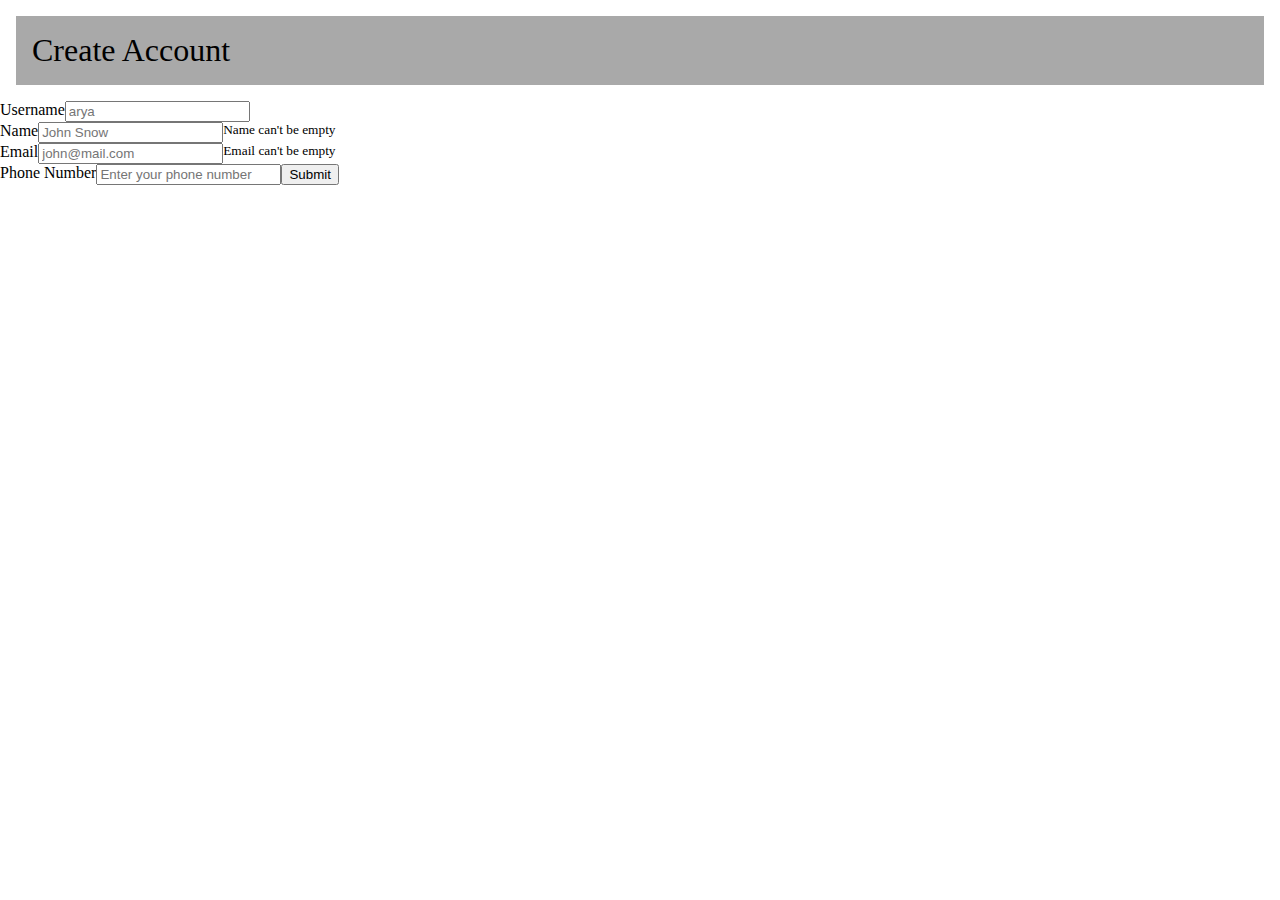
==== block-BJaaes/code/index.html @ 3f0a7902 "handling form" ====
<!DOCTYPE html>
<html lang="en">
  <head>
    <meta charset="UTF-8" />
    <meta name="viewport" content="width=device-width, initial-scale=1.0" />
    <link rel="stylesheet" href="style.css" />
    <title>Form Validation 👇</title>
  </head>
  <body>
   <header class="header">
     <h1>Create Account</h1>
   </header>
   <form action="">
     <div class="form-control">
       <label for= "text">Username</label>
       <input type="text" name="username" placeholder="arya">
       <small></small>
     </div>
     <div class="form-control">
       <label for="text">Name</label>
       <input type="text" name="name" placeholder="John Snow">
       <small>Name can't be empty</small>
     </div>
     <div class="form-control">
       <label for="text">Email</label>
       <input type="text" name="Email" placeholder="john@mail.com">
       <small>Email can't be empty</small>
     </div>
     <div class="form-control">
       <label for="text">Phone Number</label>
       <input type="text" name="phone number" placeholder="Enter your phone number">
       <button>Submit</button>

     </div>
   </form>
    <script src="./script.js"></script>
  </body>
</html>
---- block-BJaaes/code/style.css ----
/* CSS Reset */

html {
  box-sizing: border-box;
  font-size: 16px;
}

*,
*:before,
*:after {
  box-sizing: inherit;
}

body,
h1,
h2,
h3,
h4,
h5,
h6,
p,
ol,
ul {
  margin: 0;
  padding: 0;
  font-weight: normal;
}

ol,
ul {
  list-style: none;
}

img {
  max-width: 100%;
  height: auto;
}
form{
  background-color: #fff;
}
.header{
  background-color: darkgray;
  padding: 1rem;
  margin: 1rem;
  text-align: ;
}
.form-control{
  display: flex;
}
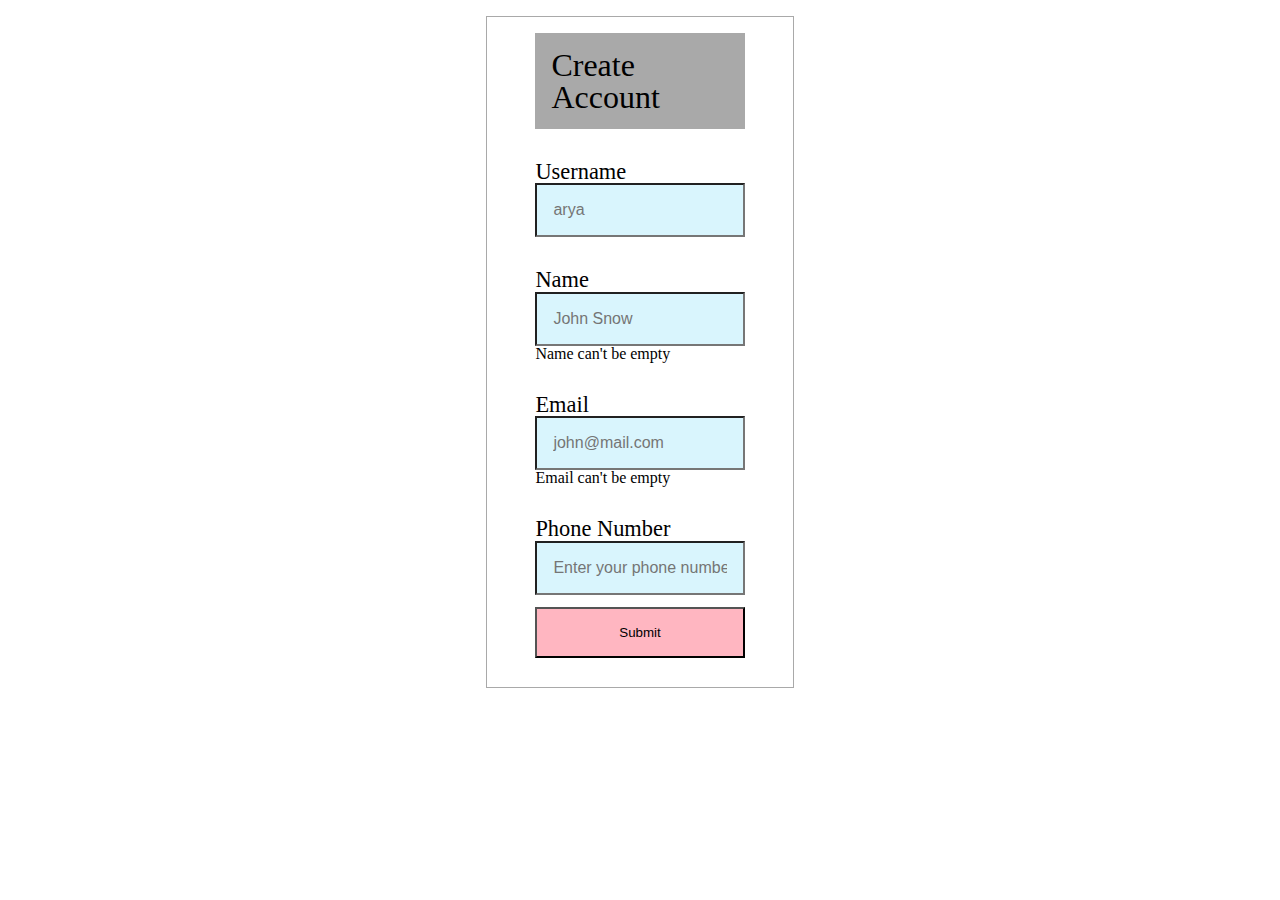
==== commit b0fea46b: "Auto merge by bot" ====
--- a/block-BJaaes/code/index.html
+++ b/block-BJaaes/code/index.html
@@ -7,32 +7,35 @@
     <title>Form Validation 👇</title>
   </head>
   <body>
-   <header class="header">
-     <h1>Create Account</h1>
-   </header>
-   <form action="">
-     <div class="form-control">
-       <label for= "text">Username</label>
-       <input type="text" name="username" placeholder="arya">
-       <small></small>
-     </div>
-     <div class="form-control">
-       <label for="text">Name</label>
-       <input type="text" name="name" placeholder="John Snow">
-       <small>Name can't be empty</small>
-     </div>
-     <div class="form-control">
-       <label for="text">Email</label>
-       <input type="text" name="Email" placeholder="john@mail.com">
-       <small>Email can't be empty</small>
-     </div>
-     <div class="form-control">
-       <label for="text">Phone Number</label>
-       <input type="text" name="phone number" placeholder="Enter your phone number">
-       <button>Submit</button>
-
-     </div>
-   </form>
+    <div class="container">
+      <header class="header">
+        <h1>Create Account</h1>
+      </header>
+      <form action="">
+        <div class="form-control">
+          <label for= "text">Username</label>
+          <input type="text" name="username" placeholder="arya">
+          <small></small>
+        </div>
+        <div class="form-control">
+          <label for="text">Name</label>
+          <input type="text" name="name" placeholder="John Snow">
+          <small>Name can't be empty</small>
+        </div>
+        <div class="form-control">
+          <label for="text">Email</label>
+          <input type="text" name="Email" placeholder="john@mail.com">
+          <small>Email can't be empty</small>
+        </div>
+        <div class="form-control">
+          <label for="text">Phone Number</label>
+          <input type="text" name="phone number" placeholder="Enter your phone number">
+          <button>Submit</button>
+   
+        </div>
+      </form>
+    </div>
+   
     <script src="./script.js"></script>
   </body>
 </html>
--- a/block-BJaaes/code/style.css
+++ b/block-BJaaes/code/style.css
@@ -1,5 +1,53 @@
 /* CSS Reset */
+/* http://meyerweb.com/eric/tools/css/reset/ 
+   v2.0 | 20110126
+   License: none (public domain)
+*/
 
+html, body, div, span, applet, object, iframe,
+h1, h2, h3, h4, h5, h6, p, blockquote, pre,
+a, abbr, acronym, address, big, cite, code,
+del, dfn, em, img, ins, kbd, q, s, samp,
+small, strike, strong, sub, sup, tt, var,
+b, u, i, center,
+dl, dt, dd, ol, ul, li,
+fieldset, form, label, legend,
+table, caption, tbody, tfoot, thead, tr, th, td,
+article, aside, canvas, details, embed, 
+figure, figcaption, footer, header, hgroup, 
+menu, nav, output, ruby, section, summary,
+time, mark, audio, video {
+	margin: 0;
+	padding: 0;
+	border: 0;
+	font-size: 100%;
+	font: inherit;
+	vertical-align: baseline;
+}
+/* HTML5 display-role reset for older browsers */
+article, aside, details, figcaption, figure, 
+footer, header, hgroup, menu, nav, section {
+	display: block;
+}
+body {
+	line-height: 1;
+}
+ol, ul {
+	list-style: none;
+}
+blockquote, q {
+	quotes: none;
+}
+blockquote:before, blockquote:after,
+q:before, q:after {
+	content: '';
+	content: none;
+}
+table {
+	border-collapse: collapse;
+	border-spacing: 0;
+}
+/* ----------------- */
 html {
   box-sizing: border-box;
   font-size: 16px;
@@ -35,6 +83,17 @@
   max-width: 100%;
   height: auto;
 }
+ 
+/* PAGE STYLE */
+.container{
+  width: 24%;
+  display: flex;
+  flex-direction: column;
+  border: 1px solid darkgray;
+  padding: 0 2rem;
+  margin: 0 auto;
+  margin-top: 1rem;
+}
 form{
   background-color: #fff;
 }
@@ -42,8 +101,27 @@
   background-color: darkgray;
   padding: 1rem;
   margin: 1rem;
-  text-align: ;
+  font-size: 2rem;
+  font-weight: 900;
 }
 .form-control{
+  width: 100%;
+  padding: 1rem;
   display: flex;
+  flex-direction: column;
+  
 }
+label{
+  font-size: 1.4rem;
+}
+input{
+  padding: 1rem;
+  background-color: rgb(217, 245, 253);
+  font-size: 1rem;
+}
+button{
+  width: 100%;
+  padding: 1rem 1.6rem;
+  margin: .8rem 0;
+  background-color: lightpink;
+}
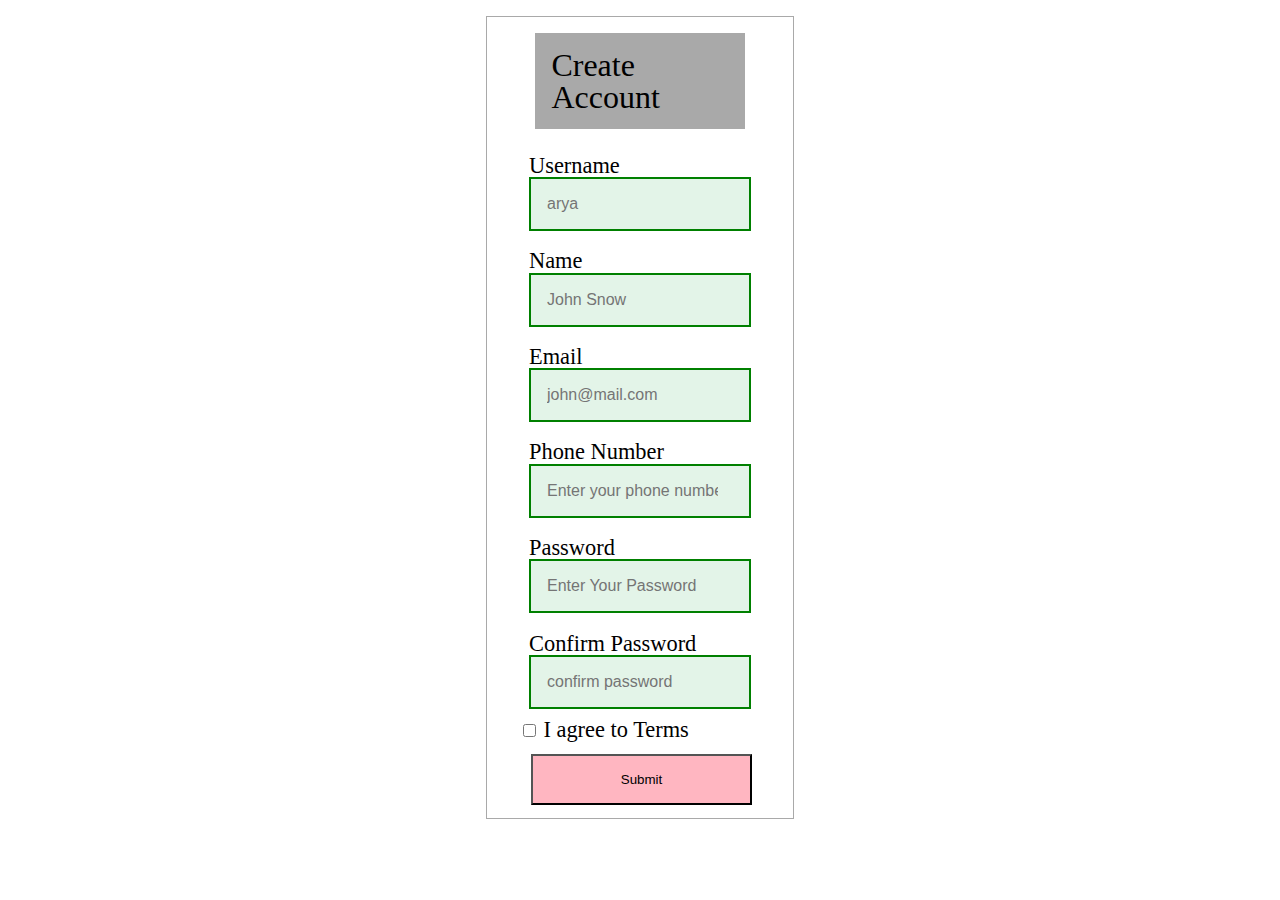
==== commit d137768d: "Merge abe7551b2cf12c2db8608064a5155bae520d746d into e13f23fe60e44fd07d0cd89c7f51cea83a4bb973" ====
--- a/block-BJaaes/code/index.html
+++ b/block-BJaaes/code/index.html
@@ -11,28 +11,42 @@
       <header class="header">
         <h1>Create Account</h1>
       </header>
-      <form action="">
+      <form>
         <div class="form-control">
           <label for= "text">Username</label>
-          <input type="text" name="username" placeholder="arya">
+          <input id="username" type="text" name="username" placeholder="arya">
           <small></small>
         </div>
         <div class="form-control">
           <label for="text">Name</label>
-          <input type="text" name="name" placeholder="John Snow">
-          <small>Name can't be empty</small>
+          <input id="name" type="text" name="name" placeholder="John Snow">
+          <small></small>
         </div>
         <div class="form-control">
           <label for="text">Email</label>
-          <input type="text" name="Email" placeholder="john@mail.com">
-          <small>Email can't be empty</small>
+          <input id="email" type="text" name="Email" placeholder="john@mail.com">
+          <small></small>
         </div>
         <div class="form-control">
           <label for="text">Phone Number</label>
-          <input type="text" name="phone number" placeholder="Enter your phone number">
-          <button>Submit</button>
-   
+          <input id="phone" type="number" name="phone" placeholder="Enter your phone number">
+          <small></small>
         </div>
+        <div class="form-control">
+          <label for="text">Password</label>
+          <input id="pass" type="password" name="password" placeholder="Enter Your Password">
+          <small></small>
+        </div>
+        <div class="form-control">
+          <label id="confirm-pass" for="text">Confirm Password</label>
+          <input type="password" name="confirm-pass" placeholder="confirm password">
+          <small></small>
+        </div>
+        <div>
+          <input type="checkbox" id="terms">
+          <label for="terms">I agree to Terms</label>
+        </div>
+        <button>Submit</button>
       </form>
     </div>
    
--- a/block-BJaaes/code/style.css
+++ b/block-BJaaes/code/style.css
@@ -106,7 +106,7 @@
 }
 .form-control{
   width: 100%;
-  padding: 1rem;
+  padding: .6rem;
   display: flex;
   flex-direction: column;
   
@@ -120,8 +120,23 @@
   font-size: 1rem;
 }
 button{
-  width: 100%;
-  padding: 1rem 1.6rem;
+  width: 92%;
+  padding: 1rem 1.5rem;
   margin: .8rem 0;
+  margin-left: .7rem;
   background-color: lightpink;
 }
+small{
+  color: red;
+}
+
+input:valid{
+  border:2.5px solid green;
+  background-color: rgba(114,201,142,0.2);
+}
+input:invalid{
+  border: 2.5px dashed rgb(255, 0, 234);
+}
+input:required{
+border:2.5px solid blue;
+}